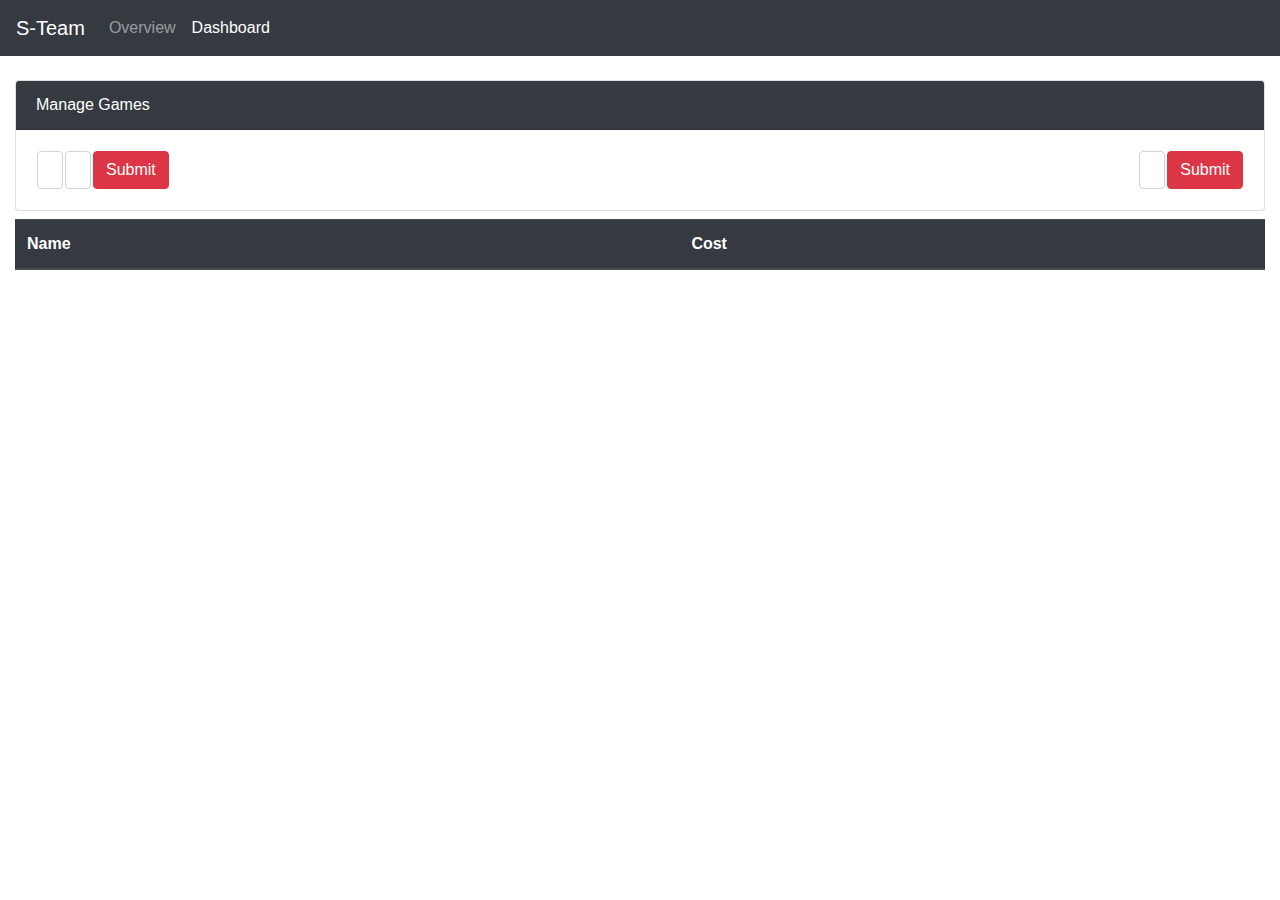
==== FrontEnd/dashboard.html @ ea3c7f15 "added second page, added buttons for create and delete, added navigation functionality" ====
<!DOCTYPE html>
<html lang="en">

<head>
    <link rel="stylesheet" href="https://stackpath.bootstrapcdn.com/bootstrap/4.3.1/css/bootstrap.min.css"
        integrity="sha384-ggOyR0iXCbMQv3Xipma34MD+dH/1fQ784/j6cY/iJTQUOhcWr7x9JvoRxT2MZw1T" crossorigin="anonymous">
    <link rel="stylesheet" type="text/css" href="css/dashboard.css">
    <meta charset="UTF-8">
    <meta name="viewport" content="width=device-width, initial-scale=1.0">
    <meta http-equiv="X-UA-Compatible" content="ie=edge">
    <title>Dashboard - S-Team</title>
</head>

<body>
    <nav class="navbar navbar-expand-lg navbar-dark bg-dark">
        <a class="navbar-brand" href="#">S-Team</a>
        <button class="navbar-toggler" type="button" data-toggle="collapse" data-target="#navbarSupportedContent"
            aria-controls="navbarSupportedContent" aria-expanded="false" aria-label="Toggle navigation">
            <span class="navbar-toggler-icon"></span>
        </button>

        <div class="collapse navbar-collapse" id="navbarSupportedContent">
            <ul class="navbar-nav mr-auto">
                <li class="nav-item">
                    <a onclick="handleClick()" class="nav-link" href="#">Overview</a>
                </li>
                <li class="nav-item active">
                    <a class="nav-link" href="#">Dashboard<span class="sr-only">(current)</span></a>
                </li>
        </div>
    </nav>
    <div class="banner"></div>
    <div class="container blocks mt-4 col-md-12">
        <div class="card">
            <div class="card-header bg-dark text-white">
                Manage Games
            </div>
            <div class="card-body">
                <form onsubmit="return handleSubmit(this)">
                    <table>
                        <tr>
                            <td><input class="form-control" id="cost" type="number" name="cost"
                                    onkeydown="return numsOnly(event)" placeholder="Game Cost" min="0"></td>
                            </td>
                            <td>
                                <input class="form-control" id="name" type="text" placeholder="Game Name">
                            </td>
                            <td>
                                <input type="submit" class="btn btn-danger" value="Submit"></input>
                            </td>
                            <td style="text-align:right; width:100%; padding:0;"></td>
                            <td>
                                <input class="form-control" id="remove" type="text" placeholder="Remove Game">
                            </td>
                            <td>
                                <input type="submit" class="btn btn-danger" value="Submit"></input>
                            </td>
                        </tr>
                    </table>
            </div>
        </div>
        <div class="mt-2 col-md-12">

        </div>
        <div>
            <table class="table table-striped">
                <thead class="thead-dark">
                    <tr>
                        <th scope="col">Name</th>
                        <th scope="col">Cost</th>
                    </tr>
                </thead>
                <tbody onload="makeRequest()" id="games_table">

                </tbody>
            </table>
            </form>
        </div>
    </div>
</body>

<footer>
    <script src="https://code.jquery.com/jquery-3.3.1.slim.min.js"
        integrity="sha384-q8i/X+965DzO0rT7abK41JStQIAqVgRVzpbzo5smXKp4YfRvH+8abtTE1Pi6jizo"
        crossorigin="anonymous"></script>
    <script src="https://cdnjs.cloudflare.com/ajax/libs/popper.js/1.14.7/umd/popper.min.js"
        integrity="sha384-UO2eT0CpHqdSJQ6hJty5KVphtPhzWj9WO1clHTMGa3JDZwrnQq4sF86dIHNDz0W1"
        crossorigin="anonymous"></script>
    <script src="https://stackpath.bootstrapcdn.com/bootstrap/4.3.1/js/bootstrap.min.js"
        integrity="sha384-JjSmVgyd0p3pXB1rRibZUAYoIIy6OrQ6VrjIEaFf/nJGzIxFDsf4x0xIM+B07jRM"
        crossorigin="anonymous"></script>
    <script src="js/dashboard.js"></script>
</footer>

</html>
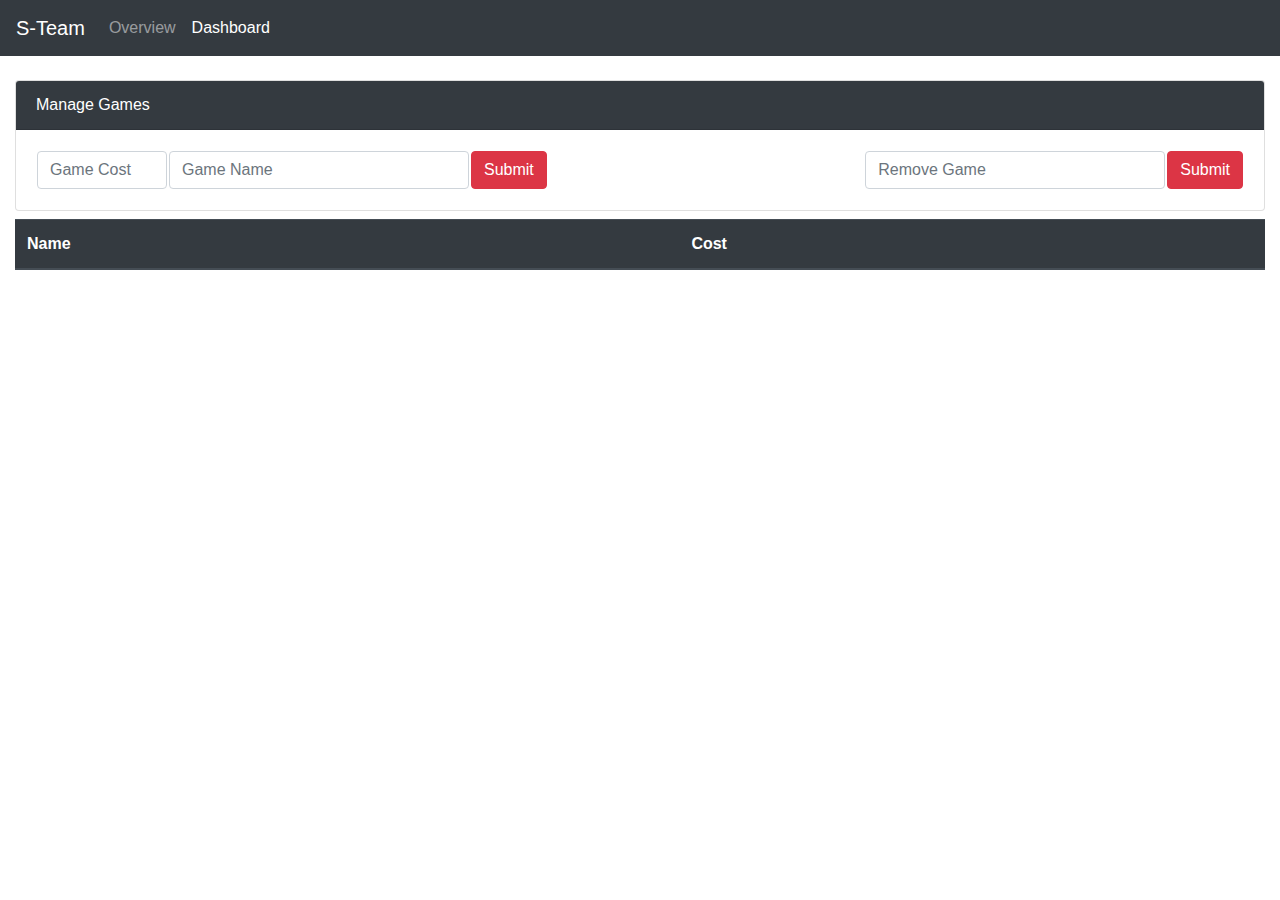
==== commit 25f9276e: "Update dashboard.html" ====
--- a/FrontEnd/dashboard.html
+++ b/FrontEnd/dashboard.html
@@ -4,7 +4,7 @@
 <head>
     <link rel="stylesheet" href="https://stackpath.bootstrapcdn.com/bootstrap/4.3.1/css/bootstrap.min.css"
         integrity="sha384-ggOyR0iXCbMQv3Xipma34MD+dH/1fQ784/j6cY/iJTQUOhcWr7x9JvoRxT2MZw1T" crossorigin="anonymous">
-    <link rel="stylesheet" type="text/css" href="css/dashboard.css">
+    <link rel="stylesheet" type="text/css" href="CSS/dashboard.css">
     <meta charset="UTF-8">
     <meta name="viewport" content="width=device-width, initial-scale=1.0">
     <meta http-equiv="X-UA-Compatible" content="ie=edge">
@@ -89,7 +89,7 @@
     <script src="https://stackpath.bootstrapcdn.com/bootstrap/4.3.1/js/bootstrap.min.js"
         integrity="sha384-JjSmVgyd0p3pXB1rRibZUAYoIIy6OrQ6VrjIEaFf/nJGzIxFDsf4x0xIM+B07jRM"
         crossorigin="anonymous"></script>
-    <script src="js/dashboard.js"></script>
+    <script src="JS/dashboard.js"></script>
 </footer>
 
-</html>+</html>
--- a/FrontEnd/CSS/dashboard.css
+++ b/FrontEnd/CSS/dashboard.css
@@ -0,0 +1,7 @@
+input[type=number]{
+    width: 130px;
+  }
+
+input[type=text]{
+  width: 300px
+}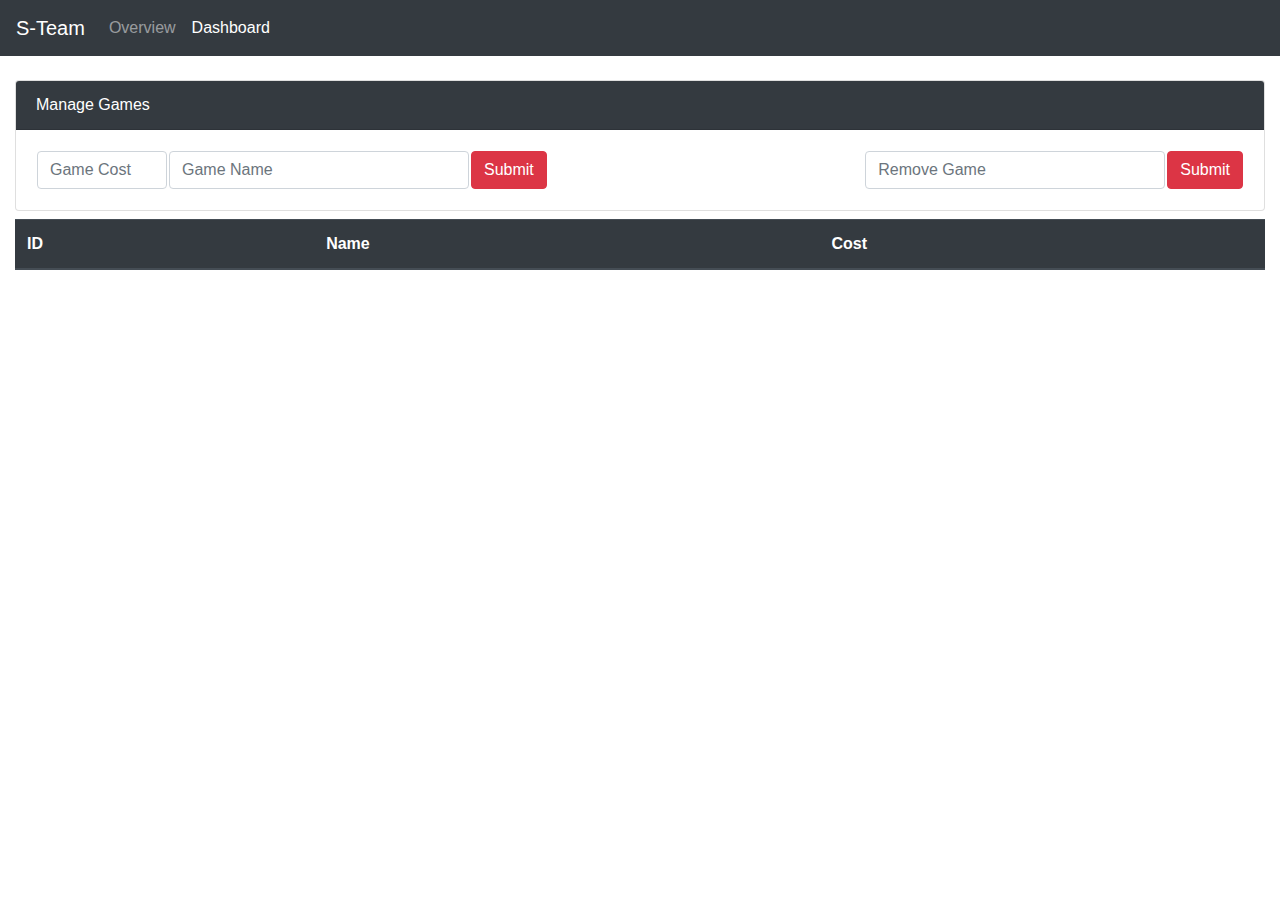
==== commit 1ca97669: "Add ID column" ====
--- a/FrontEnd/dashboard.html
+++ b/FrontEnd/dashboard.html
@@ -11,7 +11,7 @@
     <title>Dashboard - S-Team</title>
 </head>
 
-<body>
+<body  onload="doOnLoad()">
     <nav class="navbar navbar-expand-lg navbar-dark bg-dark">
         <a class="navbar-brand" href="#">S-Team</a>
         <button class="navbar-toggler" type="button" data-toggle="collapse" data-target="#navbarSupportedContent"
@@ -27,6 +27,7 @@
                 <li class="nav-item active">
                     <a class="nav-link" href="#">Dashboard<span class="sr-only">(current)</span></a>
                 </li>
+            </ul>
         </div>
     </nav>
     <div class="banner"></div>
@@ -57,6 +58,7 @@
                             </td>
                         </tr>
                     </table>
+                </form>
             </div>
         </div>
         <div class="mt-2 col-md-12">
@@ -66,6 +68,7 @@
             <table class="table table-striped">
                 <thead class="thead-dark">
                     <tr>
+                        <th scope="col">ID</th>
                         <th scope="col">Name</th>
                         <th scope="col">Cost</th>
                     </tr>
